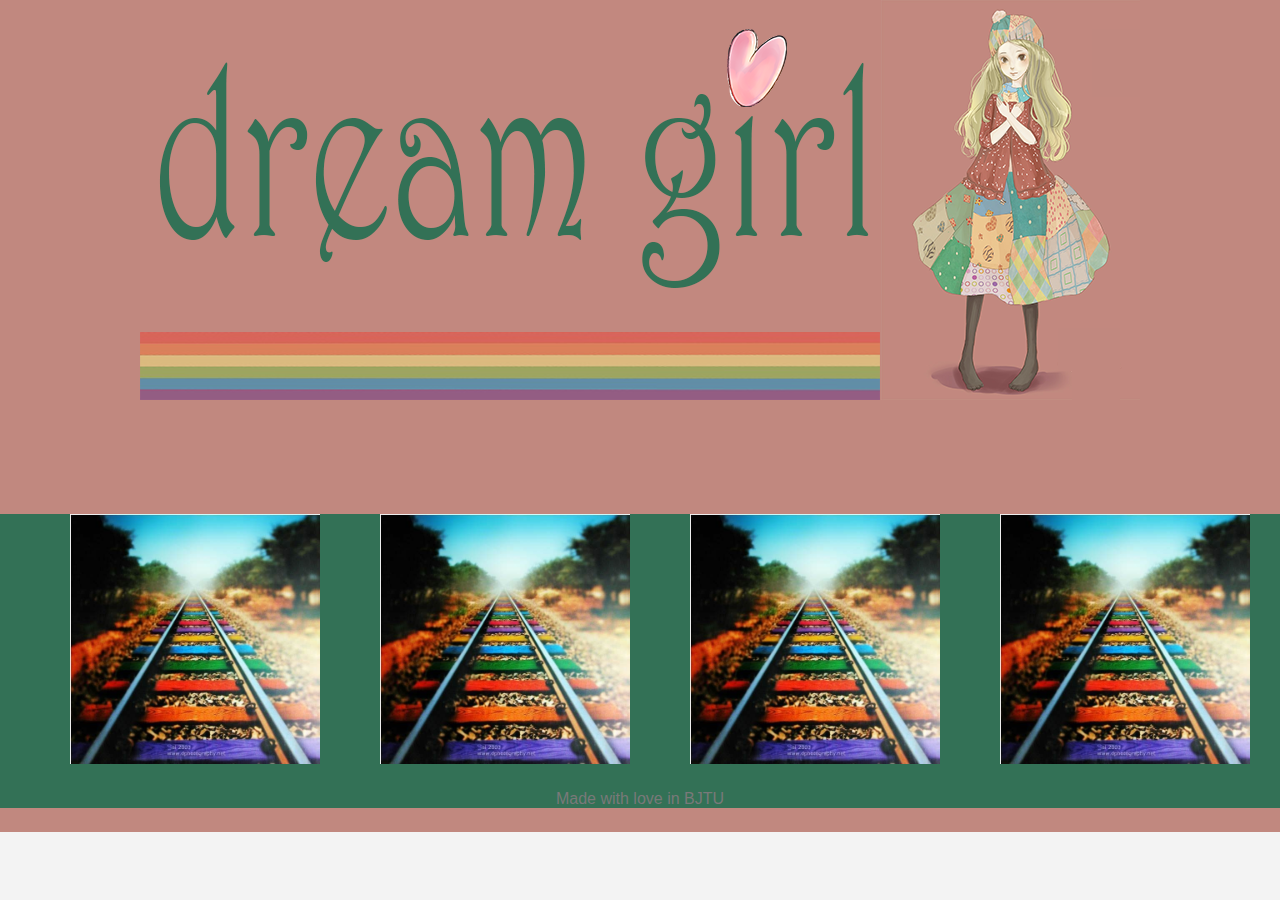
==== index.html @ 3fde87bc "add module" ====
<!--
designed by yilee 
shikailun@bjtu.edu.cn
,,,,..,.,,,..,,+?++=~=+=+++++++++?????=,,,,,,,,:,,,,::~?+I~~
,,,,,,,,.,,.,,???++~:=+??+++??+??????II?,,,,,,,,,,,::~7=?~~+
,,,,,,,.,,,,,?II?==::=+?+?+???????III77II:,,,:,,:,~:~7$~=~?I
:,,,,,:,,,,,?III++~:,:++???II?IIIIIII77777:,::::::~~?7~~+?II
::,,,,,:,,,:777I===::::~=~=++?+I7I77777$7$I::,::~~~~~~~II?II
:,,,::,:,::I77$?==~:,,,,::::~===?77777$$$$$~:::~~~~~~~~~====
,,,,,:::,::7$77?~::,,,,,,,,,~=+++?7$7$7$$$$Z::::::~::~==++++
::::::,:::,7Z77++?++=::,,::::~:,:::=7$$$Z$$Z$::::::::::::::~
:~,:::,::~I7Z$7?:::~:~:::::~~::,~~~==?ZZZZZZZ=::::::::::~:::
,::,::::,:$ZZ$7:::,:~:::,,:~~~II7II?==+$ZZZ$$$~:::::::::::::
::,:,,:,,:7ZZZ7=~+$7$+~:,:~~:?=??=~~:~~7O$Z7$Z~:::::::::::::
:::,,::,::$OZZ7++==7+~~::::~::::::::::~+OZZ$7O7::::::~::::::
::~::,,:::ZZZZI~::::::::,:~~~:::::::::~+ZOZ$$OO:,:::::::::::
::::::,,:=ZOOZI~::::::::,,:~=~:::::::~=?ZOOZOOO~:::::::,::::
:::::::::~OO8O?:::::::::,,:~=+~::::~~=+7ZOOOOOO?::::::::,:,,
:::~:::::?OO8O$~::::,~=:::~+==+~::~~~+?7$OOZ88OZ,::,:,,,:,,,
~:~~~~~~~+OO88O+~::::~:=~~===~~~~~=~=+?7Z8OO88OZ~::,,,,:,,,.
~~~~~~~~=+OOO887=~:::::::::::~~=~~=~=?I$OOOO8OOO7::,:,,,....
====+====?OO88O8?~~~:=~~~==?+?I77=~=+?77OOOO88O8Z=:,:,......
++==+=+=+I8O88O88+~~~+=?=====+?+=~=??I$ZOO8O8888OI~:~:,...,:
++?????++78O888D8D=~~~~~~~=++++=++??I$888O888888OOI=~:::::~~
?????????I8O8888DDD?+~~~~~====++++I7Z8DO8888888D88O7+~~~~~=~
I7IIII?II$8OO8ODDDD8D?=~~~~~~==?+I$ZO8O8888D8DD8888DO$++====
777777777$88O8ODDDDDDDD?~===????7$$$ZZ8O888DD8DD8DD8D8$I?+?+
$$$$77$$$$888888DDDDDDDDI??II77777IIZZO88DD8DDDDDDD8888ZZ$?I
7777777$$ZO88888DNDDNDDDO+?++??????I$$D88DD8DDDDDDD8DDDOO8Z$
......,~?ZDZD8D8DDDD8O$O8+===++++=+?IO8D8DD88DDDDDDDDDD8D8OO
,::::::::8$O8DD8DDOOOZ8$NZ====+===+?IO88ZD8$7I888DDDD8DDDD8D
::~:~~==,7OZO8888DI7DI?7DO+==+==~+?IO888D$II7OOO88ODDDZDDDDD
?????+?=DZDO88DNNO7?8+$$DZI==I===+IDZZDO+?++7IZNZ?DDND88DDDD
:,,,,,:I:O8O88DNND~+7~=ODZI+=====7~=$I~?++?DOID$~DNDDDD8DODN
::~~:~~:+D8DDDDNNN::~I:DO7I===+==~?=8=?I$N8=~D8=7DNDNDNDDD8D

-->
<!DOCTYPE html>
<html>
  <head>
    <meta charset='utf-8'>
    <!--[if lt IE 9]>
    <script src="//html5shiv.googlecode.com/svn/trunk/html5.js"></script>
    <![endif]-->
    <title>吴冬雪</title>
    <link rel="stylesheet" href="./css/packed_init_css_201312241759.css">
    <link rel="icon" type="image/png" href="./icon.png">
    <script src="./js/packed_init_js_201312241807.js"></script>

  </head>

  <body>
    <div id="header" style="text-align: center;
background:rgb(193,136,127);
margin-left: auto;
margin-right: auto;">

  <img src="./images/header.png" width:100%;height:400px;/>
</div>
    <div class="home-bg" style="margin-top:400px;"></div>

   <!--  <div class="splash"> -->
        <!-- app name 图片-->
      <!--   <h1>吴冬雪</h1> -->
         <!-- 副标题 -->
       <!--  <div class="tag-line">在这里发现吴冬雪最美的瞬间</div> -->
        <!-- 下载链接 图片 -->
       <!--  <a href="#" class="btn_download"><img src="./images/app-store-button-green.png" class="download"></a> -->
        <!--分享图标-->

       
<!-- JiaThis Button BEGIN -->
<!-- <div class="jiathis_style_32x32 social">
  <a class="jiathis_button_renren"></a>
  <a class="jiathis_button_tsina"></a>
  <a class="jiathis_button_qzone"></a>
  <a class="jiathis_button_weixin"></a>

</div> -->
<script type="text/javascript" >
// var jiathis_config={
//   url:"http://wudongxue.com/",
//   summary:"吴冬雪专属app，臭不要脸。",
//   title:"#吴冬雪# wudongxue.com",
//   pic:"http://wudongxue.com/data/sahre_1.png",
//   shortUrl:false,
//   hideMore:false
// }
</script>
<script type="text/javascript" src="http://v3.jiathis.com/code/jia.js" charset="utf-8"></script>
<!-- JiaThis Button END -->


   <!--  </div> -->

<!--     <div class="feature">

      <div class="featureItem imgLeft">  
        <div class="featureImg"><img src="./images/item1.jpg" ></div>
        <div class="featureNote">
          <h3>吴冬雪最聪明</h3>
          <p>沉鱼落雁 闭月羞花</p>
          <p>冰雪净聪明，雷霆走精锐</p>
        </div>
      </div>
      
      <div style="clear:both;"></div>

      <div class="featureItem imgRight">
        <div class="featureImg"><img src="./images/item2.jpg" ></div>
        <div class="featureNote">
          <h3>吴冬雪脸最小</h3>
          <p>巧笑倩兮 美目眇兮</p>
          <p>媚眼含羞合，丹唇逐笑开</p>
        </div>
      </div>      
      
      <div style="clear:both;"></div>

      <div class="featureItem imgLeft">
        <div class="featureImg"><img src="./images/item3.jpg" ></div>
        <div class="featureNote">
          <h3>吴冬雪是仙女</h3>
          <p>以玉为骨 以雪为肤</p>
          <p>一顾倾人城，再顾倾人国</p>
        </div>
      </div>  
      
      <div style="clear:both;"></div>

      <div class="featureItem imgRight">
        <div class="featureImg"><img src="./images/item4.jpg" ></div>
        <div class="featureNote">
          <h3>吴冬雪最贤惠</h3>
          <p>蕙质兰心 秀外慧中</p>
          <p>著我绣夹裙，事事四五通</p>
        </div>
      </div>       

      <div style="clear:both;"></div>


      <div class="featureItem imgLeft">
        <div class="featureImg"><img src="./images/item5.jpg" ></div>
        <div class="featureNote">
          <h3>吴冬雪最可爱</h3>
          <p>冰雪聪明 人见人爱</p>
          <p>不朱面若花，不粉肌如霜</p>
        </div>
      </div>  
      
      <div style="clear:both;"></div>

    </div> -->

    <div class="footer">
      <ul>

        <li>
      <div class="module">
<img src="./images/module_1.jpg" />
      </div>
</li>


       <li>
      <div class="module">
<img src="./images/module_1.jpg" />
      </div>
</li>

       <li>
      <div class="module">
<img src="./images/module_1.jpg" />
      </div>
</li>

       <li>
      <div class="module">
<img src="./images/module_1.jpg" />
      </div>
</li>

      </ul>

      <div class="copyright">
      <p id="love">Made with love in BJTU</p>
    </div>
    <img src="./data/wdx_real.png" style="display:none" >
    </body>
</html>
---- css/packed_init_css_201312241759.css ----
/*
designed by yilee 
shikailun@bjtu.edu.cn
,,,,..,.,,,..,,+?++=~=+=+++++++++?????=,,,,,,,,:,,,,::~?+I~~
,,,,,,,,.,,.,,???++~:=+??+++??+??????II?,,,,,,,,,,,::~7=?~~+
,,,,,,,.,,,,,?II?==::=+?+?+???????III77II:,,,:,,:,~:~7$~=~?I
:,,,,,:,,,,,?III++~:,:++???II?IIIIIII77777:,::::::~~?7~~+?II
::,,,,,:,,,:777I===::::~=~=++?+I7I77777$7$I::,::~~~~~~~II?II
:,,,::,:,::I77$?==~:,,,,::::~===?77777$$$$$~:::~~~~~~~~~====
,,,,,:::,::7$77?~::,,,,,,,,,~=+++?7$7$7$$$$Z::::::~::~==++++
::::::,:::,7Z77++?++=::,,::::~:,:::=7$$$Z$$Z$::::::::::::::~
:~,:::,::~I7Z$7?:::~:~:::::~~::,~~~==?ZZZZZZZ=::::::::::~:::
,::,::::,:$ZZ$7:::,:~:::,,:~~~II7II?==+$ZZZ$$$~:::::::::::::
::,:,,:,,:7ZZZ7=~+$7$+~:,:~~:?=??=~~:~~7O$Z7$Z~:::::::::::::
:::,,::,::$OZZ7++==7+~~::::~::::::::::~+OZZ$7O7::::::~::::::
::~::,,:::ZZZZI~::::::::,:~~~:::::::::~+ZOZ$$OO:,:::::::::::
::::::,,:=ZOOZI~::::::::,,:~=~:::::::~=?ZOOZOOO~:::::::,::::
:::::::::~OO8O?:::::::::,,:~=+~::::~~=+7ZOOOOOO?::::::::,:,,
:::~:::::?OO8O$~::::,~=:::~+==+~::~~~+?7$OOZ88OZ,::,:,,,:,,,
~:~~~~~~~+OO88O+~::::~:=~~===~~~~~=~=+?7Z8OO88OZ~::,,,,:,,,.
~~~~~~~~=+OOO887=~:::::::::::~~=~~=~=?I$OOOO8OOO7::,:,,,....
====+====?OO88O8?~~~:=~~~==?+?I77=~=+?77OOOO88O8Z=:,:,......
++==+=+=+I8O88O88+~~~+=?=====+?+=~=??I$ZOO8O8888OI~:~:,...,:
++?????++78O888D8D=~~~~~~~=++++=++??I$888O888888OOI=~:::::~~
?????????I8O8888DDD?+~~~~~====++++I7Z8DO8888888D88O7+~~~~~=~
I7IIII?II$8OO8ODDDD8D?=~~~~~~==?+I$ZO8O8888D8DD8888DO$++====
777777777$88O8ODDDDDDDD?~===????7$$$ZZ8O888DD8DD8DD8D8$I?+?+
$$$$77$$$$888888DDDDDDDDI??II77777IIZZO88DD8DDDDDDD8888ZZ$?I
7777777$$ZO88888DNDDNDDDO+?++??????I$$D88DD8DDDDDDD8DDDOO8Z$
......,~?ZDZD8D8DDDD8O$O8+===++++=+?IO8D8DD88DDDDDDDDDD8D8OO
,::::::::8$O8DD8DDOOOZ8$NZ====+===+?IO88ZD8$7I888DDDD8DDDD8D
::~:~~==,7OZO8888DI7DI?7DO+==+==~+?IO888D$II7OOO88ODDDZDDDDD
?????+?=DZDO88DNNO7?8+$$DZI==I===+IDZZDO+?++7IZNZ?DDND88DDDD
:,,,,,:I:O8O88DNND~+7~=ODZI+=====7~=$I~?++?DOID$~DNDDDD8DODN
::~~:~~:+D8DDDDNNN::~I:DO7I===+==~?=8=?I$N8=~D8=7DNDNDNDDD8D
*/
body {
    background: #F3F3F3;
    font-family: "Microsoft YaHei","微软雅黑",arial,simsun,"宋体",Georgia,serif;
    margin: 0;
}

.home-bg {
    height: 432px;
   background:rgb(193,136,127);
    position: absolute;
    top: 0;
    left: 0;
    width: 100%;
}

.splash {
    width: 750px;
    height: 707px;
    margin: 0 auto;
    position: relative;
    background: url(../images/iphone2.png) 0 15px no-repeat;
    padding: 100px 0 0 300px;
    -moz-box-sizing: border-box;
    -webkit-box-sizing: border-box;
    box-sizing: border-box;
    text-align: center;
}

.splash h1 {
    color: #FFF;
    font-size: 60px;
    font-family: Georgia,"Times New Roman",Times,"Kai","Kaiti SC","KaiTi","BiauKai","楷体","楷体_GB2312",serif;
}

.splash .download {
    margin-top: 20px;
}

.splash img.download {
    width: 250px;
    height: 75px;
}

.splash .social {
    margin: 20px 0 0 150px;
}

.tag-line {
    color: #fff;
    font-size: 26px;
    font-weight: normal;
}

.feature {
    background: #FFFFFF;
    margin-left: 80px;
    margin-right: 80px;
    display: block;
    min-width: 900px;
    padding-top: 50px;
}

.feature .featureItem {
    display: block;
    margin-top: -35px;
    margin-bottom: 10px;
    height: 310px;
    margin-left: 200px;
    margin-right: 200px;
    min-width: 600px;
}

.feature .featureItem .featureNote {
    margin: 60px;
    width: 280px;
}

.feature .featureItem .featureNote h3 {
    font-size: 30px;
    font-weight: normal;
    font-family: Georgia,"Times New Roman",Times,"Kai","Kaiti SC","KaiTi","BiauKai","楷体","楷体_GB2312",serif;
}

.feature .featureItem .featureNote p {
    font-size: 18px;
    color: #777;
    line-height: 15px;
}

.feature .featureItem.imgLeft .featureImg {
    float: left;
    display: block;
}

.feature .featureItem.imgLeft .featureNote {
    float: left;
    display: block;
}

.feature .featureItem.imgRight .featureImg {
    float: right;
    display: block;
}

.feature .featureItem.imgRight .featureNote {
    float: right;
    display: block;
}

.feature .featureItem .featureImg img {
    display: block;
    width: 200px;
    height: 300px;
    -webkit-transition: 1s;
    -moz-transition: 1s;
    transition: 1s;
}

.feature .featureItem .featureImg img:hover {
    -webkit-box-shadow: 0 0 20px rgba(255,255,255,.6),inset 0 0 20px rgba(255,255,255,1);
    -moz-box-shadow: 0 0 20px rgba(255,255,255,.6),inset 0 0 20px rgba(255,255,255,1);
    box-shadow: 0 0 20px rgba(255,255,255,.6),inset 0 0 20px rgba(255,255,255,1);
    -webkit-border-radius: 60em;
    -moz-border-radius: 60em;
    border-radius: 60em;
}

.footer {
    position: relative;
    text-align: center;
}

.copyright {
    width: 750px;
    margin: 0 auto;
    position: relative;
   
   
    color: #797979;
}



.copyright a,.copyright a:link,.copyright a:visited {
    color: #797979;
    text-decoration: none;
}

.wdx_code {
    line-height: 10px;
    background-color: #000000;
}

#facybox .n {
    background-image: url('../images/fancy_shadow_n.png');
}

#facybox .s {
    background-image: url('../images/fancy_shadow_s.png');
}

#facybox .w {
    background-image: url('../images/fancy_shadow_w.png');
}

#facybox .e {
    background-image: url('../images/fancy_shadow_e.png');
}

#facybox .nw {
    background-image: url('../images/fancy_shadow_nw.png');
}

#facybox .ne {
    background-image: url('../images/fancy_shadow_ne.png');
}

#facybox .sw {
    background-image: url('../images/fancy_shadow_sw.png');
}

#facybox .se {
    background-image: url('../images/fancy_shadow_se.png');
}

#facybox a.next {
    background-image: url('../images/fancy_right.png');
}

#facybox a.prev {
    background-image: url('../images/fancy_left.png');
}

#facybox .close {
    background-image: url('../images/fancy_closebox.png');
}

#facybox .loading {
    background-image: url('../images/loading.gif');
}

#facybox {
    position: absolute;
    top: 0;
    left: 0;
    margin: -20px 0 0 -20px;
    z-index: 100;
    text-align: left;
    padding: 18px;
    min-width: 40px;
    min-height: 40px;
}

#facybox .w,#facybox .e,#facybox  .nw,#facybox .ne,#facybox .sw,#facybox .se {
    min-height: 18px;
    min-width: 13px;
}

#facybox .n,#facybox .s {
    background-repeat: repeat-x;
    height: 18px;
}

#facybox .w,#facybox .e {
    background-repeat: repeat-y;
}

#facybox .nw,#facybox .ne,#facybox .sw,#facybox .se,#facybox a.next,#facybox a.prev,#facybox .closek #facybox .loading {
    background-repeat: no-repeat;
}

#facybox a.next {
    background-position: 9999px 50%;
}

#facybox a.prev {
    background-position: -9999px 50%;
}

#facybox a.prev:hover {
    background-position: 0 50%;
}

#facybox a.next:hover {
    background-position: 100% 50%;
}

#facybox .close {
    position: absolute;
    top: 5px;
    right: 0;
    display: block;
    width: 30px;
    height: 30px;
}

#facybox .prev,#facybox .next {
    display: block;
    position: absolute;
    cursor: pointer;
}

#facybox .navigation .counter {
    background: #000;
    color: #fff;
    text-align: center;
    position: absolute;
    bottom: -33px;
    left: -10px;
    padding: 2px 0;
    font-size: 11px;
}

#facybox .loading {
    margin: 0 auto;
    width: 22px;
    height: 22px;
    text-align: center;
}

#facybox .popup {
    position: relative;
}

#facybox table {
    border-collapse: collapse;
}

#facybox td {
    border-bottom: 0;
    padding: 0;
}

#facybox .body {
    padding: 10px;
    background: #fff;
    width: auto;
}

#facybox .loading {
    text-align: center;
}

#facybox .image {
    text-align: center;
    line-height: 0;
}

#facybox img {
    border: 0;
    margin: 0;
}

#facybox .footer {
    position: absolute;
    top: 28px;
    left: 23px;
    padding: 0;
    width: 90%;
}

#facybox .footer img {
    vertical-align: middle;
}

#facybox .tl,#facybox .tr,#facybox .bl,#facybox .br {
    height: 10px;
    width: 10px;
    overflow: hidden;
    padding: 0;
}

#facybox_overlay {
    position: fixed;
    top: 0px;
    left: 0px;
    height: 100%;
    width: 100%;
}

.facybox_hide {
    z-index: -100;
}

.facybox_overlayBG {
    background-color: #000;
    z-index: 99;
}

.footer {
	margin-top: 110px;
    background: rgb(51,113,86);
    text-align: center;
}

.footer ul{
	position: relative;
	overflow: hidden;
	text-align: center;
	margin: 0 auto;
	height: 260px;
	min-width: 1024px;
	max-width: 1440px;
}

.footer ul li{
	position: relative;
	width: 25%;
	float: left;
	list-style: none;
	margin: 0;
}



.module img {
    width: 250px;
    height: 250px;
}
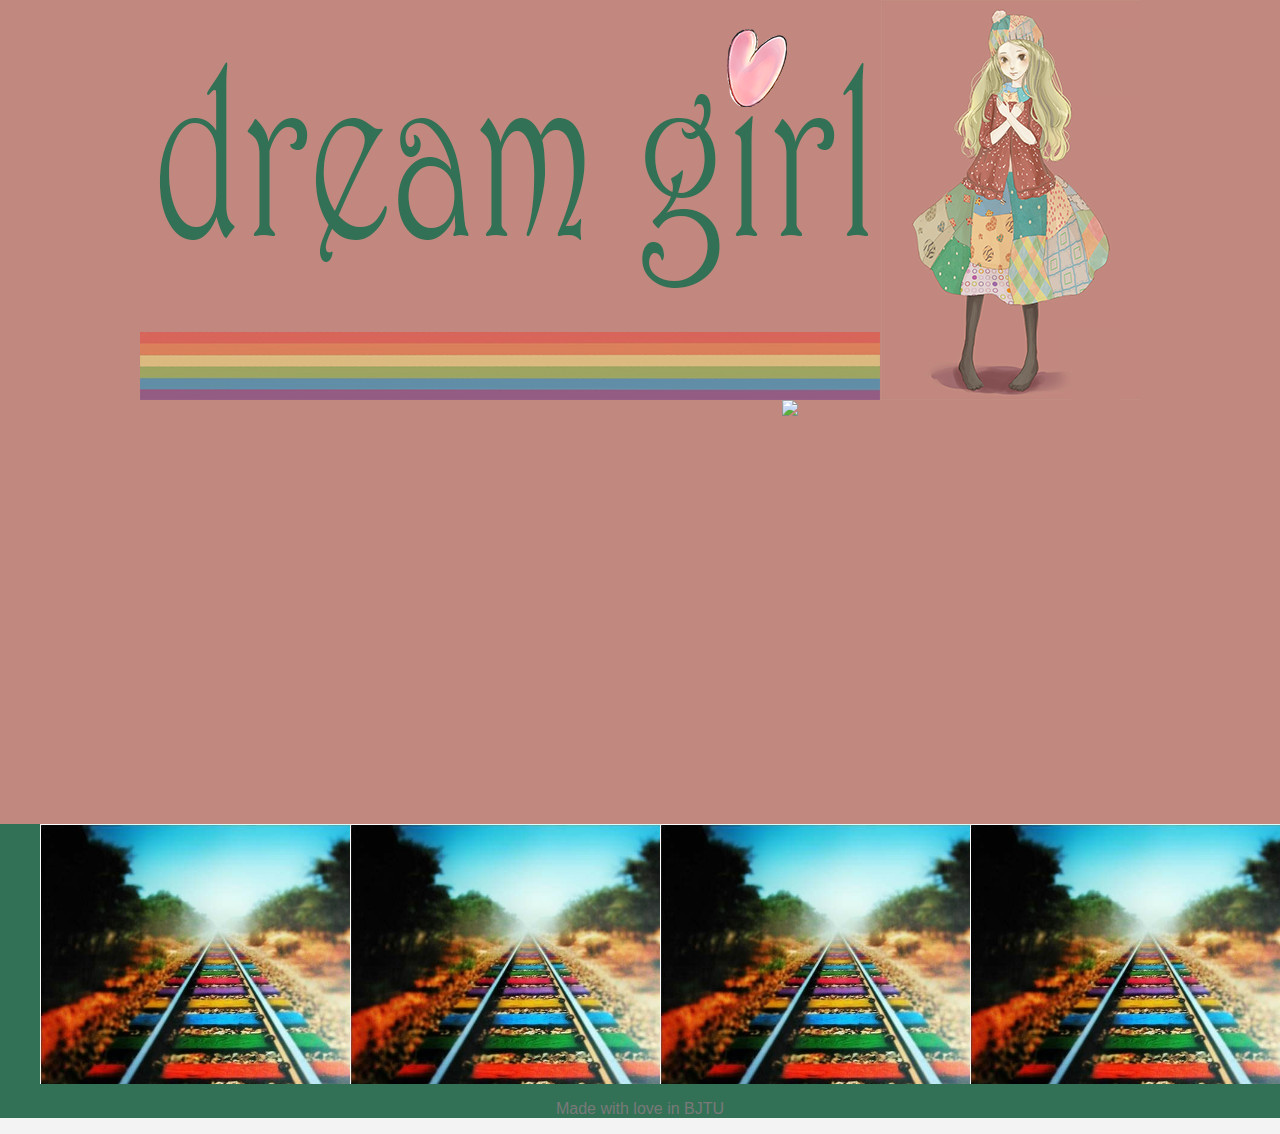
==== commit 21ed9817: "加入r2 png" ====
--- a/index.html
+++ b/index.html
@@ -57,7 +57,9 @@
 
   <img src="./images/header.png" width:100%;height:400px;/>
 </div>
-    <div class="home-bg" style="margin-top:400px;"></div>
+    <div class="home-bg" style="margin-top:400px;text-align:center">
+<img src="./images/r2.png" style="margin-left:300px; width:500px;"/>
+    </div>
 
    <!--  <div class="splash"> -->
         <!-- app name 图片-->
@@ -188,4 +190,4 @@
     </div>
     <img src="./data/wdx_real.png" style="display:none" >
     </body>
-</html>+</html>
--- a/css/packed_init_css_201312241759.css
+++ b/css/packed_init_css_201312241759.css
@@ -384,7 +384,7 @@
 }
 
 .footer {
-	margin-top: 110px;
+	margin-top: 420px;
     background: rgb(51,113,86);
     text-align: center;
 }
@@ -410,6 +410,6 @@
 
 
 .module img {
-    width: 250px;
-    height: 250px;
-}+    width: 360px;
+    height: 360px;
+}
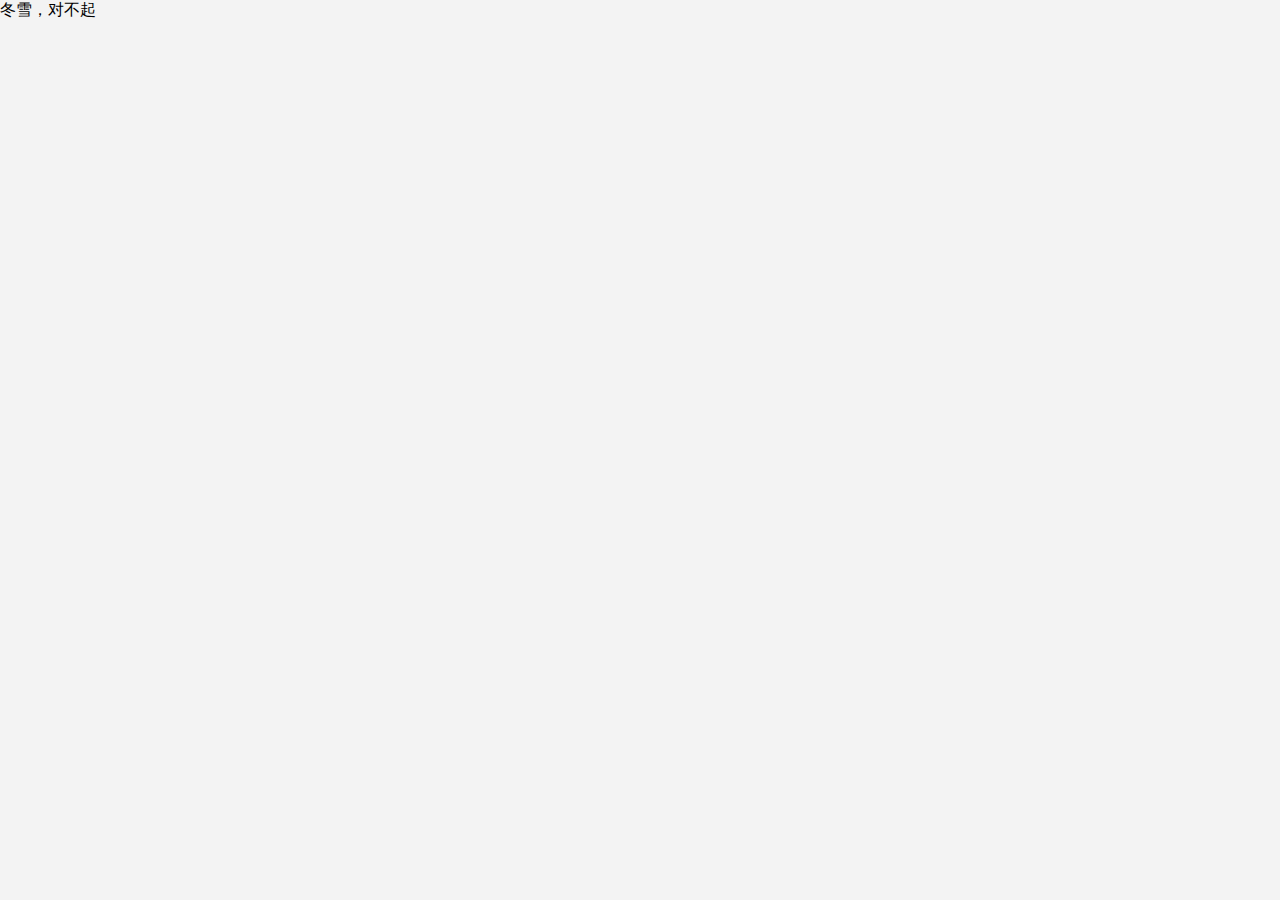
==== commit ed355314: "Update index.html" ====
--- a/index.html
+++ b/index.html
@@ -49,145 +49,6 @@
 
   </head>
 
-  <body>
-    <div id="header" style="text-align: center;
-background:rgb(193,136,127);
-margin-left: auto;
-margin-right: auto;">
+  <body>冬雪，对不起</body>
 
-  <img src="./images/header.png" width:100%;height:400px;/>
-</div>
-    <div class="home-bg" style="margin-top:400px;text-align:center">
-<img src="./images/r2.png" style="margin-left:300px; width:500px;"/>
-    </div>
-
-   <!--  <div class="splash"> -->
-        <!-- app name 图片-->
-      <!--   <h1>吴冬雪</h1> -->
-         <!-- 副标题 -->
-       <!--  <div class="tag-line">在这里发现吴冬雪最美的瞬间</div> -->
-        <!-- 下载链接 图片 -->
-       <!--  <a href="#" class="btn_download"><img src="./images/app-store-button-green.png" class="download"></a> -->
-        <!--分享图标-->
-
-       
-<!-- JiaThis Button BEGIN -->
-<!-- <div class="jiathis_style_32x32 social">
-  <a class="jiathis_button_renren"></a>
-  <a class="jiathis_button_tsina"></a>
-  <a class="jiathis_button_qzone"></a>
-  <a class="jiathis_button_weixin"></a>
-
-</div> -->
-<script type="text/javascript" >
-// var jiathis_config={
-//   url:"http://wudongxue.com/",
-//   summary:"吴冬雪专属app，臭不要脸。",
-//   title:"#吴冬雪# wudongxue.com",
-//   pic:"http://wudongxue.com/data/sahre_1.png",
-//   shortUrl:false,
-//   hideMore:false
-// }
-</script>
-<script type="text/javascript" src="http://v3.jiathis.com/code/jia.js" charset="utf-8"></script>
-<!-- JiaThis Button END -->
-
-
-   <!--  </div> -->
-
-<!--     <div class="feature">
-
-      <div class="featureItem imgLeft">  
-        <div class="featureImg"><img src="./images/item1.jpg" ></div>
-        <div class="featureNote">
-          <h3>吴冬雪最聪明</h3>
-          <p>沉鱼落雁 闭月羞花</p>
-          <p>冰雪净聪明，雷霆走精锐</p>
-        </div>
-      </div>
-      
-      <div style="clear:both;"></div>
-
-      <div class="featureItem imgRight">
-        <div class="featureImg"><img src="./images/item2.jpg" ></div>
-        <div class="featureNote">
-          <h3>吴冬雪脸最小</h3>
-          <p>巧笑倩兮 美目眇兮</p>
-          <p>媚眼含羞合，丹唇逐笑开</p>
-        </div>
-      </div>      
-      
-      <div style="clear:both;"></div>
-
-      <div class="featureItem imgLeft">
-        <div class="featureImg"><img src="./images/item3.jpg" ></div>
-        <div class="featureNote">
-          <h3>吴冬雪是仙女</h3>
-          <p>以玉为骨 以雪为肤</p>
-          <p>一顾倾人城，再顾倾人国</p>
-        </div>
-      </div>  
-      
-      <div style="clear:both;"></div>
-
-      <div class="featureItem imgRight">
-        <div class="featureImg"><img src="./images/item4.jpg" ></div>
-        <div class="featureNote">
-          <h3>吴冬雪最贤惠</h3>
-          <p>蕙质兰心 秀外慧中</p>
-          <p>著我绣夹裙，事事四五通</p>
-        </div>
-      </div>       
-
-      <div style="clear:both;"></div>
-
-
-      <div class="featureItem imgLeft">
-        <div class="featureImg"><img src="./images/item5.jpg" ></div>
-        <div class="featureNote">
-          <h3>吴冬雪最可爱</h3>
-          <p>冰雪聪明 人见人爱</p>
-          <p>不朱面若花，不粉肌如霜</p>
-        </div>
-      </div>  
-      
-      <div style="clear:both;"></div>
-
-    </div> -->
-
-    <div class="footer">
-      <ul>
-
-        <li>
-      <div class="module">
-<img src="./images/module_1.jpg" />
-      </div>
-</li>
-
-
-       <li>
-      <div class="module">
-<img src="./images/module_1.jpg" />
-      </div>
-</li>
-
-       <li>
-      <div class="module">
-<img src="./images/module_1.jpg" />
-      </div>
-</li>
-
-       <li>
-      <div class="module">
-<img src="./images/module_1.jpg" />
-      </div>
-</li>
-
-      </ul>
-
-      <div class="copyright">
-      <p id="love">Made with love in BJTU</p>
-    </div>
-    <img src="./data/wdx_real.png" style="display:none" >
-    </body>
 </html>
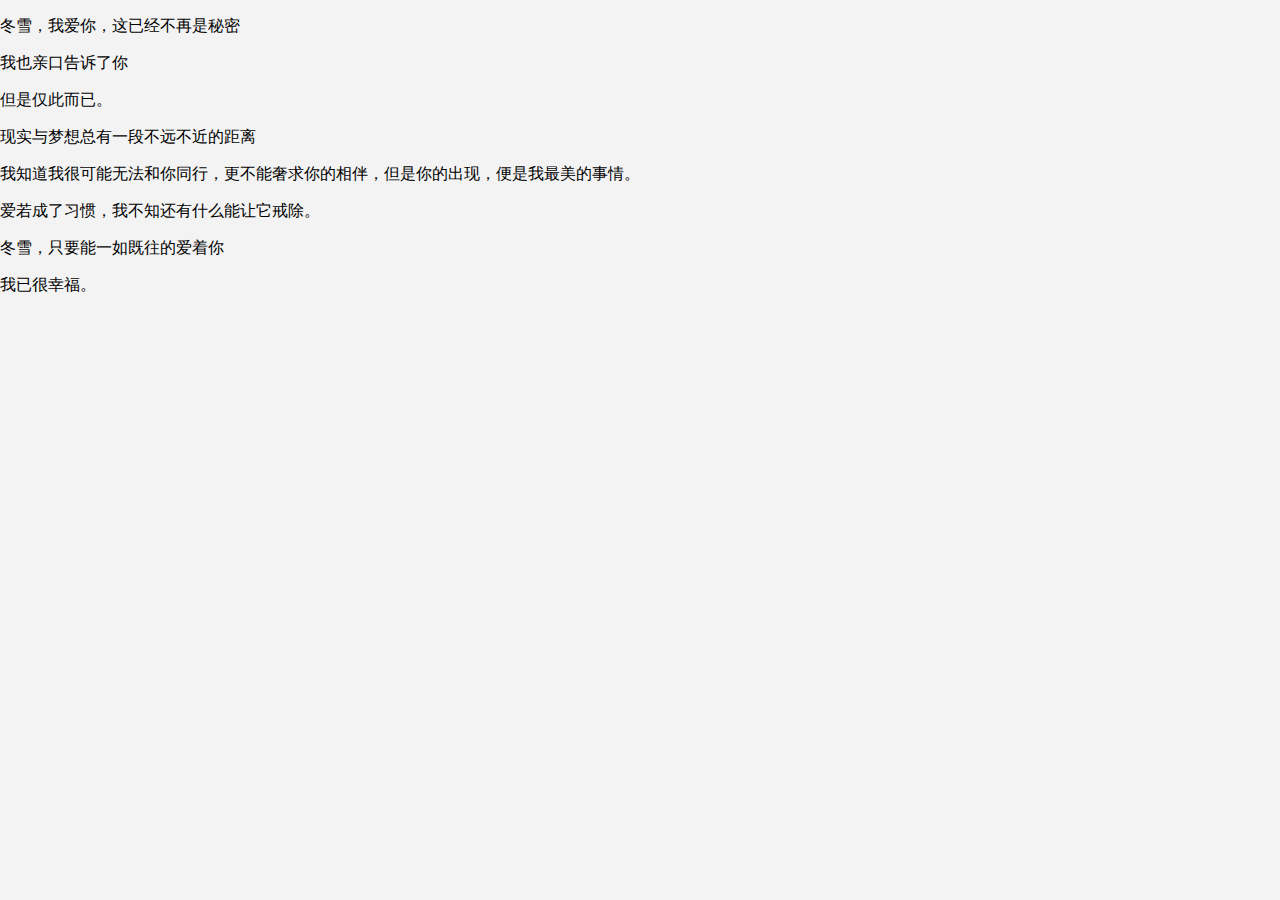
==== commit a3788480: "Update index.html" ====
--- a/index.html
+++ b/index.html
@@ -49,6 +49,17 @@
 
   </head>
 
-  <body>冬雪，对不起</body>
+  <body>
+    
+<p>冬雪，我爱你，这已经不再是秘密
+<p>我也亲口告诉了你
+<p>但是仅此而已。
+<p>现实与梦想总有一段不远不近的距离
+<p>我知道我很可能无法和你同行，更不能奢求你的相伴，但是你的出现，便是我最美的事情。
+<p>爱若成了习惯，我不知还有什么能让它戒除。
+<p>冬雪，只要能一如既往的爱着你
+<p>我已很幸福。
+
+  </body>
 
 </html>
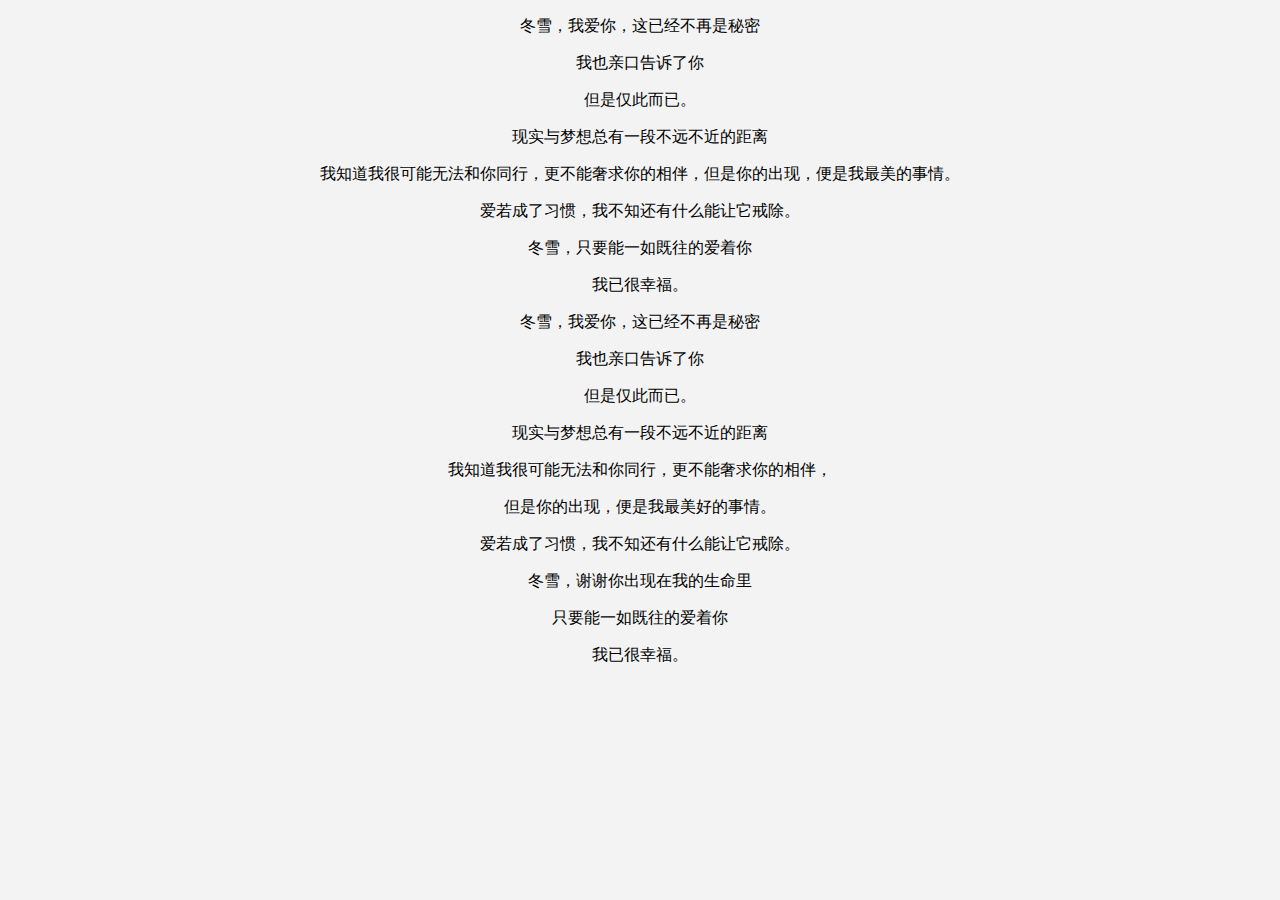
==== commit b5548dbc: "Update index.html" ====
--- a/index.html
+++ b/index.html
@@ -49,15 +49,36 @@
 
   </head>
 
-  <body>
+  <body style="
+    text-align: center;
+    width: 100%;
+    margin-left: auto;
+    margin-right: auto;
+">
+    
+<p>冬雪，我爱你，这已经不再是秘密
+</p><p>我也亲口告诉了你
+</p><p>但是仅此而已。
+</p><p>现实与梦想总有一段不远不近的距离
+</p><p>我知道我很可能无法和你同行，更不能奢求你的相伴，但是你的出现，便是我最美的事情。
+</p><p>爱若成了习惯，我不知还有什么能让它戒除。
+</p><p>冬雪，只要能一如既往的爱着你
+</p><p>我已很幸福。
+
+  
+
+
+</p></body>
     
 <p>冬雪，我爱你，这已经不再是秘密
 <p>我也亲口告诉了你
 <p>但是仅此而已。
 <p>现实与梦想总有一段不远不近的距离
-<p>我知道我很可能无法和你同行，更不能奢求你的相伴，但是你的出现，便是我最美的事情。
+<p>我知道我很可能无法和你同行，更不能奢求你的相伴，
+<p>但是你的出现，便是我最美好的事情。
 <p>爱若成了习惯，我不知还有什么能让它戒除。
-<p>冬雪，只要能一如既往的爱着你
+<p>冬雪，谢谢你出现在我的生命里
+<p>只要能一如既往的爱着你
 <p>我已很幸福。
 
   </body>
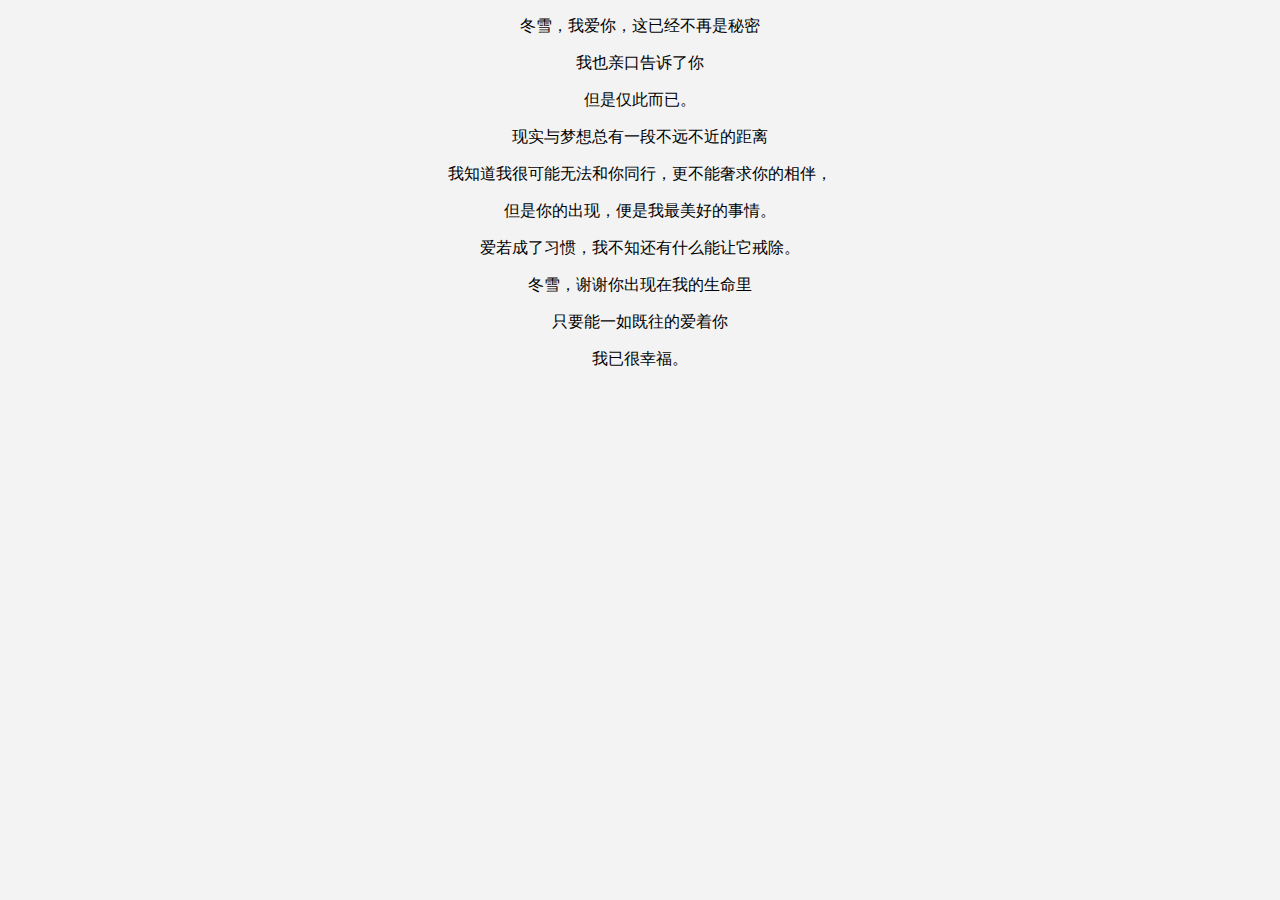
==== commit 86156c65: "Update index.html" ====
--- a/index.html
+++ b/index.html
@@ -56,19 +56,7 @@
     margin-right: auto;
 ">
     
-<p>冬雪，我爱你，这已经不再是秘密
-</p><p>我也亲口告诉了你
-</p><p>但是仅此而已。
-</p><p>现实与梦想总有一段不远不近的距离
-</p><p>我知道我很可能无法和你同行，更不能奢求你的相伴，但是你的出现，便是我最美的事情。
-</p><p>爱若成了习惯，我不知还有什么能让它戒除。
-</p><p>冬雪，只要能一如既往的爱着你
-</p><p>我已很幸福。
 
-  
-
-
-</p></body>
     
 <p>冬雪，我爱你，这已经不再是秘密
 <p>我也亲口告诉了你
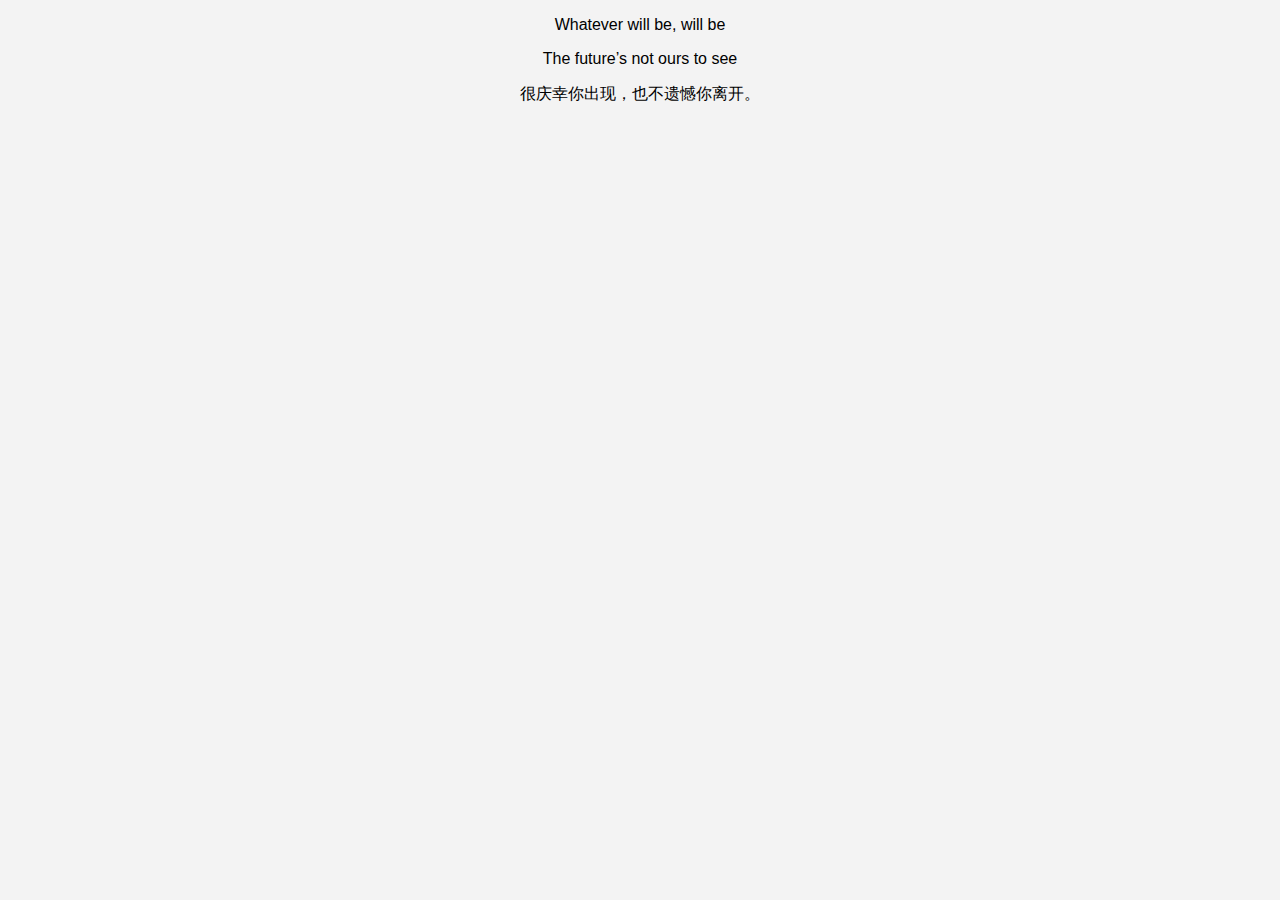
==== commit 146e0ac2: "Update index.html" ====
--- a/index.html
+++ b/index.html
@@ -58,16 +58,9 @@
     
 
     
-<p>冬雪，我爱你，这已经不再是秘密
-<p>我也亲口告诉了你
-<p>但是仅此而已。
-<p>现实与梦想总有一段不远不近的距离
-<p>我知道我很可能无法和你同行，更不能奢求你的相伴，
-<p>但是你的出现，便是我最美好的事情。
-<p>爱若成了习惯，我不知还有什么能让它戒除。
-<p>冬雪，谢谢你出现在我的生命里
-<p>只要能一如既往的爱着你
-<p>我已很幸福。
+<p>Whatever will be, will be
+<p>The future’s not ours to see 
+<p>很庆幸你出现，也不遗憾你离开。
 
   </body>
 
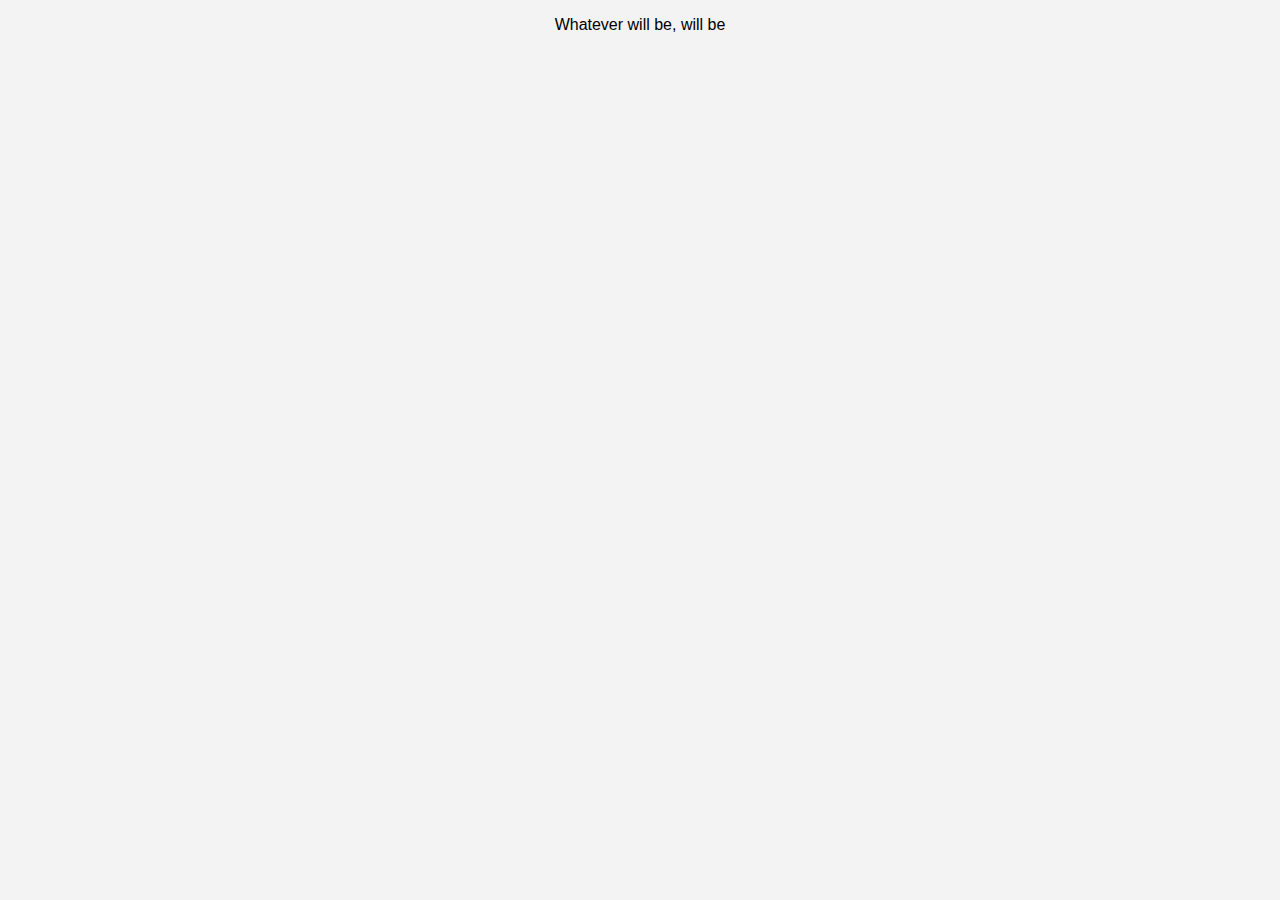
==== commit 7f40df23: "Update index.html" ====
--- a/index.html
+++ b/index.html
@@ -59,8 +59,7 @@
 
     
 <p>Whatever will be, will be
-<p>The future’s not ours to see 
-<p>很庆幸你出现，也不遗憾你离开。
+
 
   </body>
 
